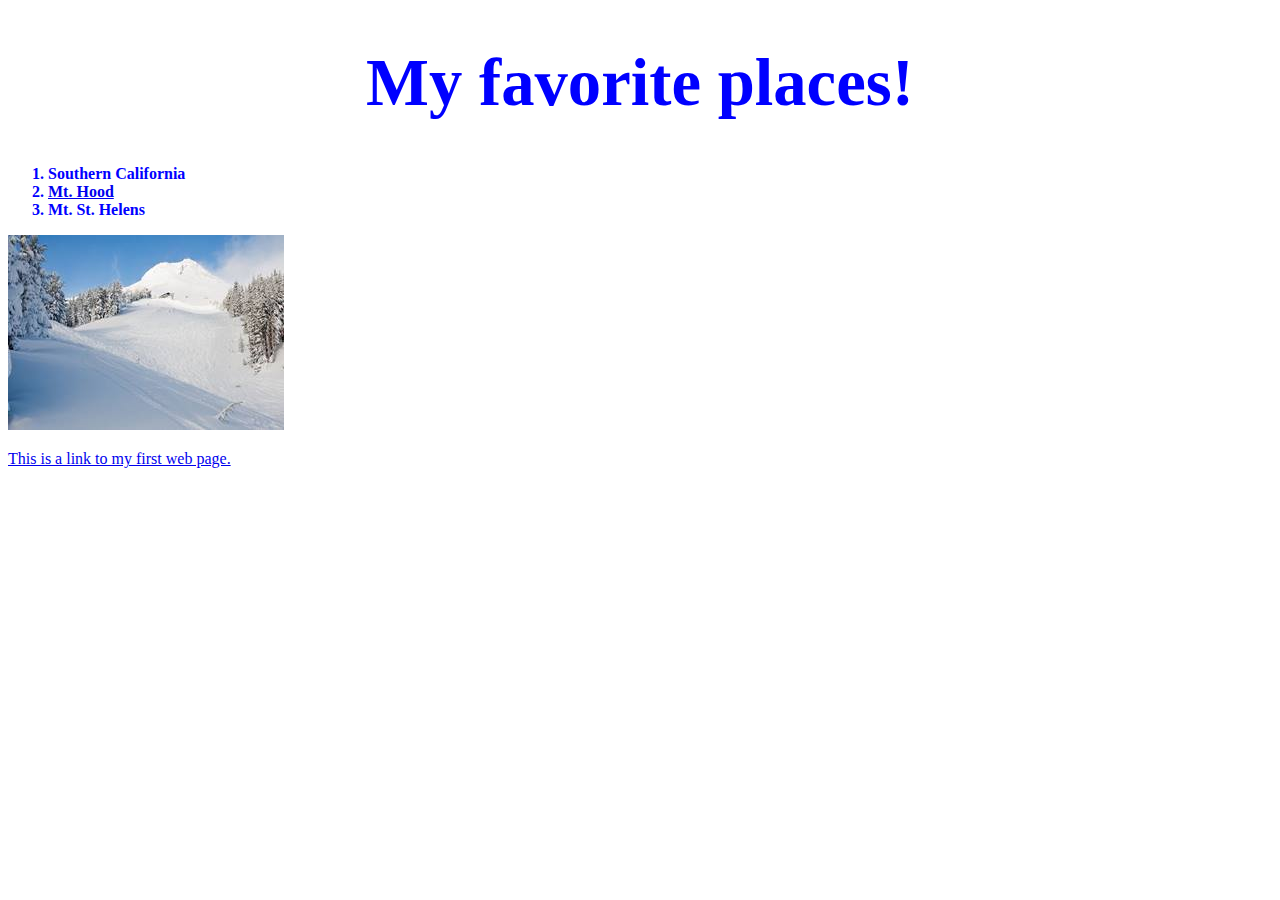
==== favorite-places.html @ ea555feb "add color, font family and aligned" ====
<!DOCTYPE html>
<html>
  <head>
    <link href="css/styles2.css" rel="stylesheet" type="text/css">
    <title>MFP</title>
  </head>

  <body>
    <h1>My favorite places!</h1>
    <ol>
      <li>Southern California</li>
      <li><a href="https://www.skihood.com">Mt. Hood</a></li>
      <li>Mt. St. Helens</li>
    </ol>
    <img src="img/mountain.jpg" alt="this is a mountain">
    <p><a href="my-first-webpage.html">This is a link to my first web page.</a></p>
  </body>
</html>
---- css/styles2.css ----
h1 {
  color: #0000FF;
  font-size: 50pt;
  text-align: center;
  font-family: fantasy;
}
ol {
  font-weight: 600;
  color: #0000FF;
  font-family: fantasy;
}
p{
  color: #0000FF;
  font-family: fantasy;
}
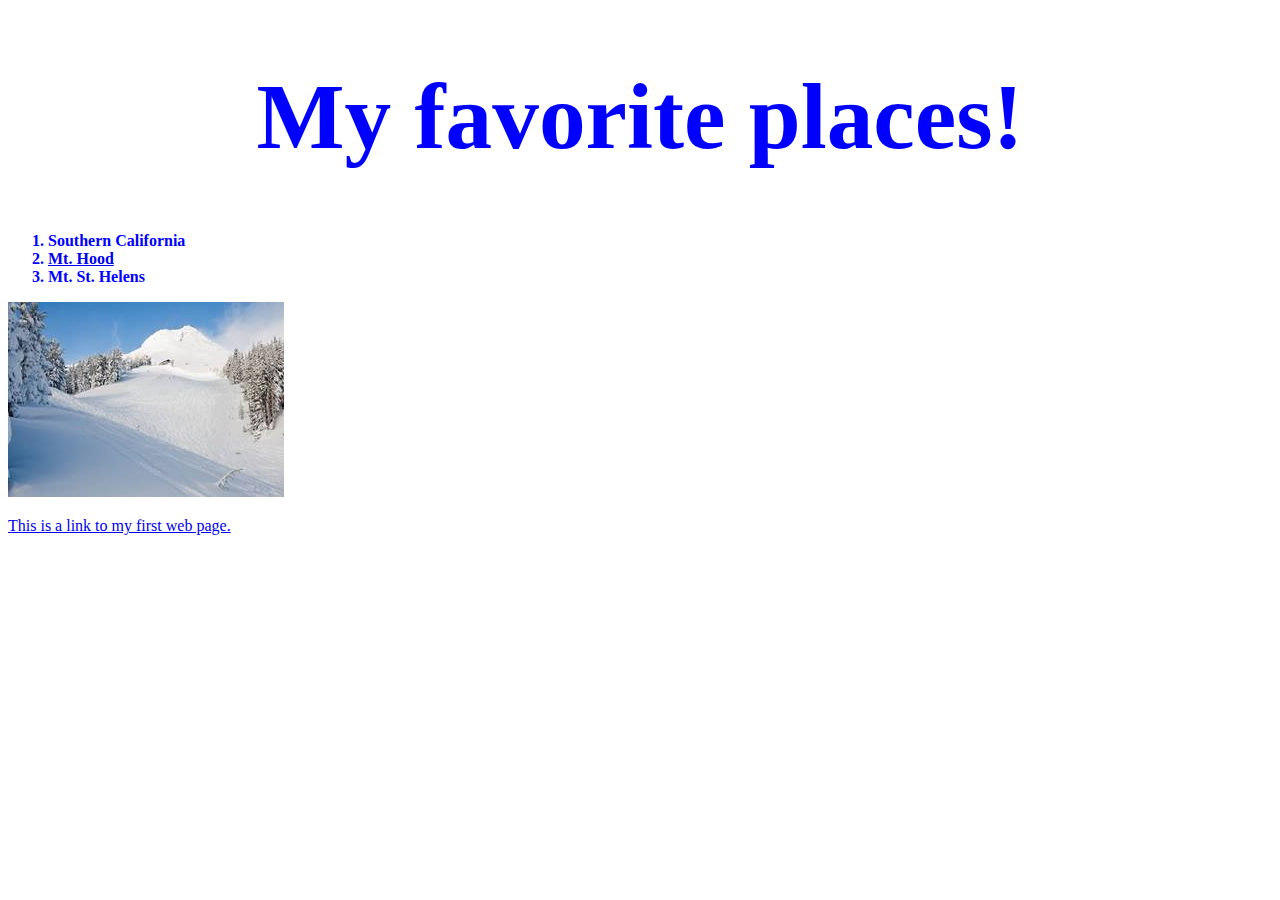
==== commit 725cecab: "add css for all pages" ====
--- a/favorite-places.html
+++ b/favorite-places.html
@@ -1,7 +1,7 @@
 <!DOCTYPE html>
 <html>
   <head>
-    <link href="css/styles2.css" rel="stylesheet" type="text/css">
+    <link href="css/styles.css" rel="stylesheet" type="text/css">
     <title>MFP</title>
   </head>
 
--- a/css/styles.css
+++ b/css/styles.css
@@ -0,0 +1,14 @@
+h1 {
+  font-size: 70pt;
+  text-align: center;
+}
+h2 {
+  text-align: center;
+}
+ol {
+  font-weight: 600;
+}
+body {
+  color: blue;
+  font-family: cursive;
+}
